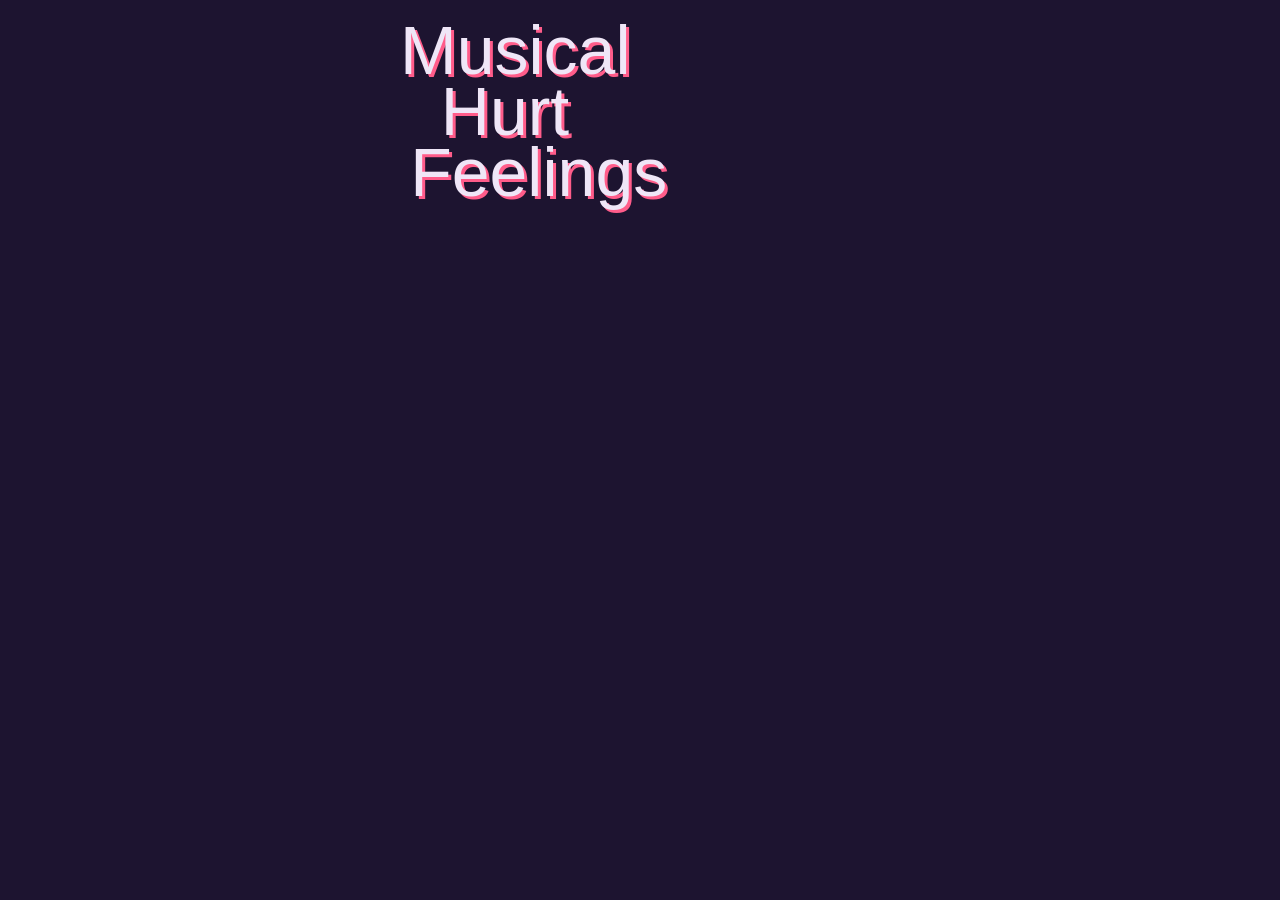
==== static/index.html @ 75bb48b7 "First upload Thanks Claude" ====
<!doctype html>
<html lang="en">
<head>
<meta charset="utf-8">
<meta name="viewport" content="width=device-width, initial-scale=1, viewport-fit=cover">
<title>Musical Hurt Feelings</title>
<link rel="stylesheet" href="/static/css/index.css">
<link rel="stylesheet" href="/static/css/awards.css">
</head>
<body>
<header>
  <h1><span>Musical</span><span>Hurt</span><span>Feelings</span></h1>
  <p id="who"></p>
</header>
<main>
  <section id="awards" class="card" hidden></section>
  <section id="join" class="card" hidden>
    <h2>Join the game</h2>
    <form onsubmit="event.preventDefault();join()">
      <input id="name" type="text" maxlength="30" placeholder="Your name" autocomplete="off" required>
      <button>Join game</button>
    </form>
  </section>

  <div id="game" hidden>
    <section id="now" class="card"></section>
    <section id="submit" class="card">
      <h2>Submit a song</h2>
      <form onsubmit="event.preventDefault();addSong(this)">
        <input name="link" type="text" inputmode="url" placeholder="Spotify or YouTube link (optional)" onchange="lookup(this)" onpaste="setTimeout(()=>this.blur(),0)">
        <input name="title" type="text" maxlength="120" placeholder="Song title" required>
        <input name="artist" type="text" maxlength="120" placeholder="Artist">
        <button>Submit song</button>
      </form>
    </section>
    <section id="queue" class="card"></section>
    <section id="board" class="card"></section>
    <section id="host" class="card"></section>
  </div>
</main>
<div id="toast" hidden></div>

<script src="/static/js/awards.js"></script>
<script src="/static/js/index.js"></script>
</body>
</html>
---- static/css/index.css ----
:root{--bg:#1d1430;--panel:#2c1d47;--ink:#efe6f7;--mute:#a894c4;--hit:#ff5c8a;--line:#43306a;--poster:Impact,Haettenschweiler,"Arial Narrow Bold",sans-serif}
*{box-sizing:border-box}
html{background:var(--bg);color-scheme:dark}
[hidden]{display:none!important}
body{margin:0;min-height:100vh;min-height:100dvh;background:var(--bg);color:var(--ink);font:16px/1.45 ui-rounded,system-ui,-apple-system,"Segoe UI",sans-serif;padding:env(safe-area-inset-top) 16px calc(32px + env(safe-area-inset-bottom))}
header,main{max-width:480px;margin:0 auto}
header{padding:20px 0 4px}
h1{margin:0;font:400 clamp(44px,15vw,68px)/.9 var(--poster);text-shadow:3px 3px 0 var(--hit)}
h1 span{display:block}
h1 span:nth-child(2){margin-left:.6em}
h1 span:nth-child(3){margin-left:.15em}
#who{margin:10px 0 0;font-size:14px;color:var(--mute)}
.card{background:var(--panel);border-radius:14px;padding:16px;margin:14px 0}
h2{margin:0 0 8px;font-size:20px}
.muted,small{color:var(--mute)}
small{display:block;font-size:13px}
input:not([type=range]){width:100%;padding:12px;margin:6px 0;background:var(--bg);color:var(--ink);border:1px solid var(--line);border-radius:8px;font:inherit}
button{width:100%;margin-top:8px;padding:12px 16px;background:var(--hit);color:var(--bg);border:0;border-radius:8px;font:inherit;font-weight:700;cursor:pointer}
button.sm{width:auto;margin:0;padding:6px 14px}
button.ghost{background:none;color:var(--mute);border:1px solid var(--line)}
button.link{width:auto;margin:0 0 0 6px;padding:0;background:none;color:var(--hit);font-weight:400;text-decoration:underline}
button:focus-visible,input:focus-visible{outline:2px solid var(--ink);outline-offset:2px}
a{color:var(--hit)}
em{color:var(--hit);font-style:normal;font-size:14px}
.acts{display:flex;align-items:center;gap:8px}
.row{display:flex;justify-content:space-between;align-items:center;gap:12px;padding:8px 0;border-top:1px solid var(--line)}
h2+.row{border-top:0}
.slider{display:grid;grid-template-columns:1fr auto;align-items:center;margin:12px 0}
.slider b{font-size:20px}
.slider input{grid-column:1/3;width:100%;accent-color:var(--hit)}
.big{margin:8px 0;font:400 76px/1 var(--poster);color:var(--hit)}
.big small{display:inline;font-size:20px}
.res{display:grid;grid-template-columns:110px 1fr 32px;gap:10px;align-items:center;margin:6px 0}
.res b{text-align:right}
.bar{height:8px;background:var(--bg);border-radius:4px;overflow:hidden}
.bar i{display:block;height:100%;background:var(--hit)}
details{margin-top:12px}
summary{cursor:pointer;color:var(--mute)}
#toast{position:fixed;left:50%;bottom:calc(20px + env(safe-area-inset-bottom));transform:translateX(-50%);padding:10px 16px;background:var(--ink);color:var(--bg);border-radius:20px;font-weight:600}
---- static/css/awards.css ----
.award{display:grid;gap:2px;padding:12px 0;border-top:1px solid var(--line)}
h2+.award{border-top:0}
.award b{color:var(--mute);font-size:14px;font-weight:600}
.award .win{font:400 28px/1.1 var(--poster);color:var(--hit)}
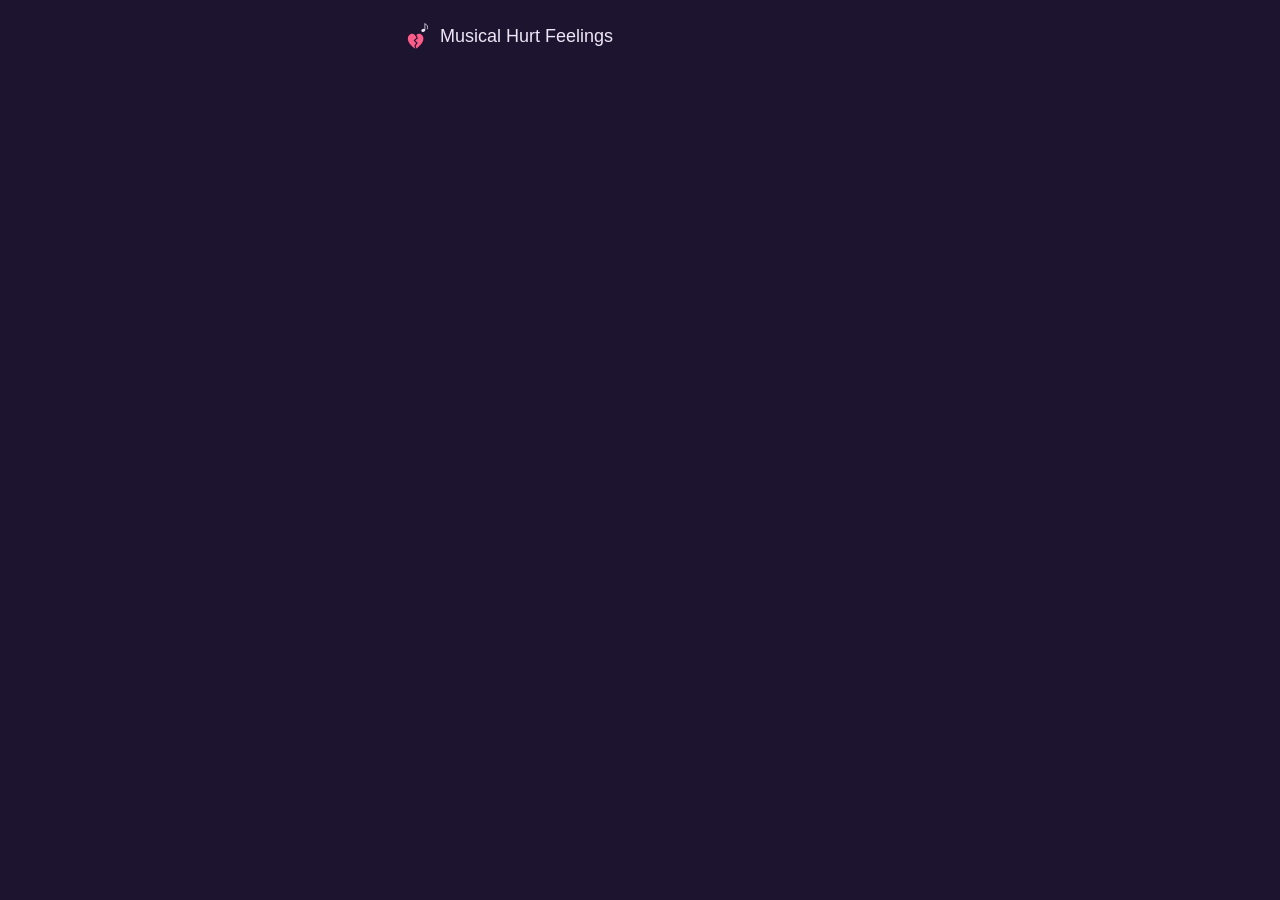
==== commit 8e9633f4: "Add smart refresh polling, permanent compact header, and update docs" ====
--- a/static/index.html
+++ b/static/index.html
@@ -9,7 +9,10 @@
 </head>
 <body>
 <header>
-  <h1><span>Musical</span><span>Hurt</span><span>Feelings</span></h1>
+  <div class="brand">
+    <img class="brand-icon" src="/static/icon.svg" width="32" height="32" alt="" aria-hidden="true">
+    <h1><span>Musical</span> <span>Hurt</span> <span>Feelings</span></h1>
+  </div>
   <p id="who"></p>
 </header>
 <main>
@@ -24,16 +27,18 @@
 
   <div id="game" hidden>
     <section id="now" class="card"></section>
-    <section id="submit" class="card">
-      <h2>Submit a song</h2>
-      <form onsubmit="event.preventDefault();addSong(this)">
-        <input name="link" type="text" inputmode="url" placeholder="Spotify or YouTube link (optional)" onchange="lookup(this)" onpaste="setTimeout(()=>this.blur(),0)">
-        <input name="title" type="text" maxlength="120" placeholder="Song title" required>
-        <input name="artist" type="text" maxlength="120" placeholder="Artist">
-        <button>Submit song</button>
-      </form>
+    <section id="queue" class="card">
+      <div id="queue-list"></div>
+      <details id="submit">
+        <summary>Submit a song</summary>
+        <form onsubmit="event.preventDefault();addSong(this)">
+          <input name="link" type="text" inputmode="url" placeholder="Spotify or YouTube link (optional)" onchange="lookup(this)" onpaste="setTimeout(()=>this.blur(),0)">
+          <input name="title" type="text" maxlength="120" placeholder="Song title" required>
+          <input name="artist" type="text" maxlength="120" placeholder="Artist">
+          <button>Submit song</button>
+        </form>
+      </details>
     </section>
-    <section id="queue" class="card"></section>
     <section id="board" class="card"></section>
     <section id="host" class="card"></section>
   </div>
@@ -41,6 +46,7 @@
 <div id="toast" hidden></div>
 
 <script src="/static/js/awards.js"></script>
+<script src="/static/js/smart-refresh.js"></script>
 <script src="/static/js/index.js"></script>
 </body>
 </html>
--- a/static/css/index.css
+++ b/static/css/index.css
@@ -4,12 +4,6 @@
 [hidden]{display:none!important}
 body{margin:0;min-height:100vh;min-height:100dvh;background:var(--bg);color:var(--ink);font:16px/1.45 ui-rounded,system-ui,-apple-system,"Segoe UI",sans-serif;padding:env(safe-area-inset-top) 16px calc(32px + env(safe-area-inset-bottom))}
 header,main{max-width:480px;margin:0 auto}
-header{padding:20px 0 4px}
-h1{margin:0;font:400 clamp(44px,15vw,68px)/.9 var(--poster);text-shadow:3px 3px 0 var(--hit)}
-h1 span{display:block}
-h1 span:nth-child(2){margin-left:.6em}
-h1 span:nth-child(3){margin-left:.15em}
-#who{margin:10px 0 0;font-size:14px;color:var(--mute)}
 .card{background:var(--panel);border-radius:14px;padding:16px;margin:14px 0}
 h2{margin:0 0 8px;font-size:20px}
 .muted,small{color:var(--mute)}
@@ -36,4 +30,73 @@
 .bar i{display:block;height:100%;background:var(--hit)}
 details{margin-top:12px}
 summary{cursor:pointer;color:var(--mute)}
+/* Phase-aware layout: #game is a column and each phase reorders or hides cards. */
+#game{display:flex;flex-direction:column;gap:14px;margin:14px 0}
+#game>.card{margin:0}
+#now{order:1}
+#queue{order:2}
+#board{order:3}
+#host{order:4}
+#game[data-phase=voting] #board{display:none}
+#game[data-phase=voting] #host.on{order:2}
+#game[data-phase=voting] #queue{order:3}
+#game[data-phase=reveal] #board{order:2}
+#game[data-phase=reveal] #queue{order:3}
+/* Accordions for the song form and host controls */
+#submit,#host details{margin:12px 0 0;border-top:1px solid var(--line);padding-top:12px}
+#host>p:first-child{margin-top:0}
+#submit summary,#host summary{color:var(--ink);font-weight:700}
+#submit[open] summary,#host details[open] summary{margin-bottom:4px}
+#host h3{margin:16px 0 4px;font-size:16px}
+button.danger{background:none;color:var(--hit);border:1px solid var(--hit);opacity:.8}
+.zone{margin-top:20px;padding-top:12px;border-top:1px dashed var(--line)}
+/* Voter chips: who has scored the current song and who we're waiting on */
+.chips{display:flex;flex-wrap:wrap;gap:6px;margin-top:12px}
+.chip{padding:4px 10px;border:1px dashed var(--line);border-radius:999px;font-size:14px;color:var(--mute)}
+.chip.done{border:1px solid var(--hit);background:var(--hit);color:var(--bg);font-weight:600}
 #toast{position:fixed;left:50%;bottom:calc(20px + env(safe-area-inset-bottom));transform:translateX(-50%);padding:10px 16px;background:var(--ink);color:var(--bg);border-radius:20px;font-weight:600}
+/* ---- Motion ---- */
+:root{--glow:transparent;interpolate-size:allow-keywords}
+#game>.card{transition:box-shadow .4s ease,border-color .4s ease;border:1px solid transparent}
+#now{view-transition-name:now}#queue{view-transition-name:queue}#board{view-transition-name:board}#host{view-transition-name:host}
+::view-transition-group(*){animation-duration:.35s;animation-timing-function:cubic-bezier(.2,.8,.2,1)}
+/* Phase lighting: the playing card glows while voting, and takes the verdict's colour on reveal */
+#game[data-phase=voting]{--glow:#ffb347}
+#game[data-phase=reveal][data-verdict=hit]{--glow:#ffd166}
+#game[data-phase=reveal][data-verdict=mid]{--glow:var(--hit)}
+#game[data-phase=reveal][data-verdict=roast]{--glow:#6c7a96}
+#game:not([data-phase=queue]) #now{border-color:var(--glow);box-shadow:0 0 24px -6px var(--glow)}
+#game[data-phase=voting] #now{animation:listen 2.4s ease-in-out infinite}
+@keyframes listen{50%{box-shadow:0 0 34px -4px var(--glow)}}
+#game[data-phase=reveal][data-verdict=hit] .big{color:#ffd166}
+#game[data-phase=reveal][data-verdict=roast] .big{color:#9aa6bf}
+/* Card contents slide in when they change */
+@keyframes phaseIn{from{opacity:0;transform:translateY(8px)}to{opacity:1;transform:none}}
+#now.enter>*{animation:phaseIn .3s ease-out both}
+#now.enter>*:nth-child(2){animation-delay:.05s}
+#now.enter>*:nth-child(n+3){animation-delay:.1s}
+#now.enter .big{animation:scorePop .6s cubic-bezier(.3,1.6,.5,1) .1s both}
+@keyframes scorePop{0%{transform:scale(.7);opacity:0}80%{transform:scale(1.1)}100%{transform:scale(1);opacity:1}}
+#now.enter .bar i{animation:grow .8s ease-out .2s both}
+@keyframes grow{from{width:0}}
+/* Voter chip bounce */
+.chip{transition:background .25s,color .25s,border-color .25s}
+.chip.pop{animation:pop .45s cubic-bezier(.3,1.6,.5,1)}
+@keyframes pop{40%{transform:scale(1.2)}}
+/* Smooth accordions where the browser supports it; others just snap open */
+details::details-content{block-size:0;overflow:hidden;transition:block-size .3s ease,content-visibility .3s allow-discrete}
+details[open]::details-content{block-size:auto}
+@media (prefers-reduced-motion:reduce){*,::view-transition-group(*){animation:none!important;transition:none!important}}
+
+/* Permanent compact header: no phase-dependent resizing or positioning. */
+header{display:flex;align-items:center;justify-content:space-between;gap:12px;padding:14px 0 8px;min-height:68px}
+.brand{display:flex;align-items:center;gap:8px;min-width:0;flex-shrink:0}
+.brand-icon{display:block;flex-shrink:0}
+header h1{margin:0;font:400 18px/1.2 var(--poster);white-space:nowrap}
+header #who{margin:0;min-width:0;color:var(--mute);font-size:12px;text-align:right;overflow-wrap:anywhere}
+header #who button{display:block;margin:0 0 0 auto;font-size:12px}
+@media(max-width:380px){header{gap:8px}.brand{gap:6px}header h1{font-size:14px}.brand-icon{width:28px;height:28px}header #who{font-size:11px}}
+
+/* Call your shot: the picker's prediction under the revealed title */
+.prediction{margin:4px 0 0;font-weight:600}
+.picker{color:var(--hit)}
